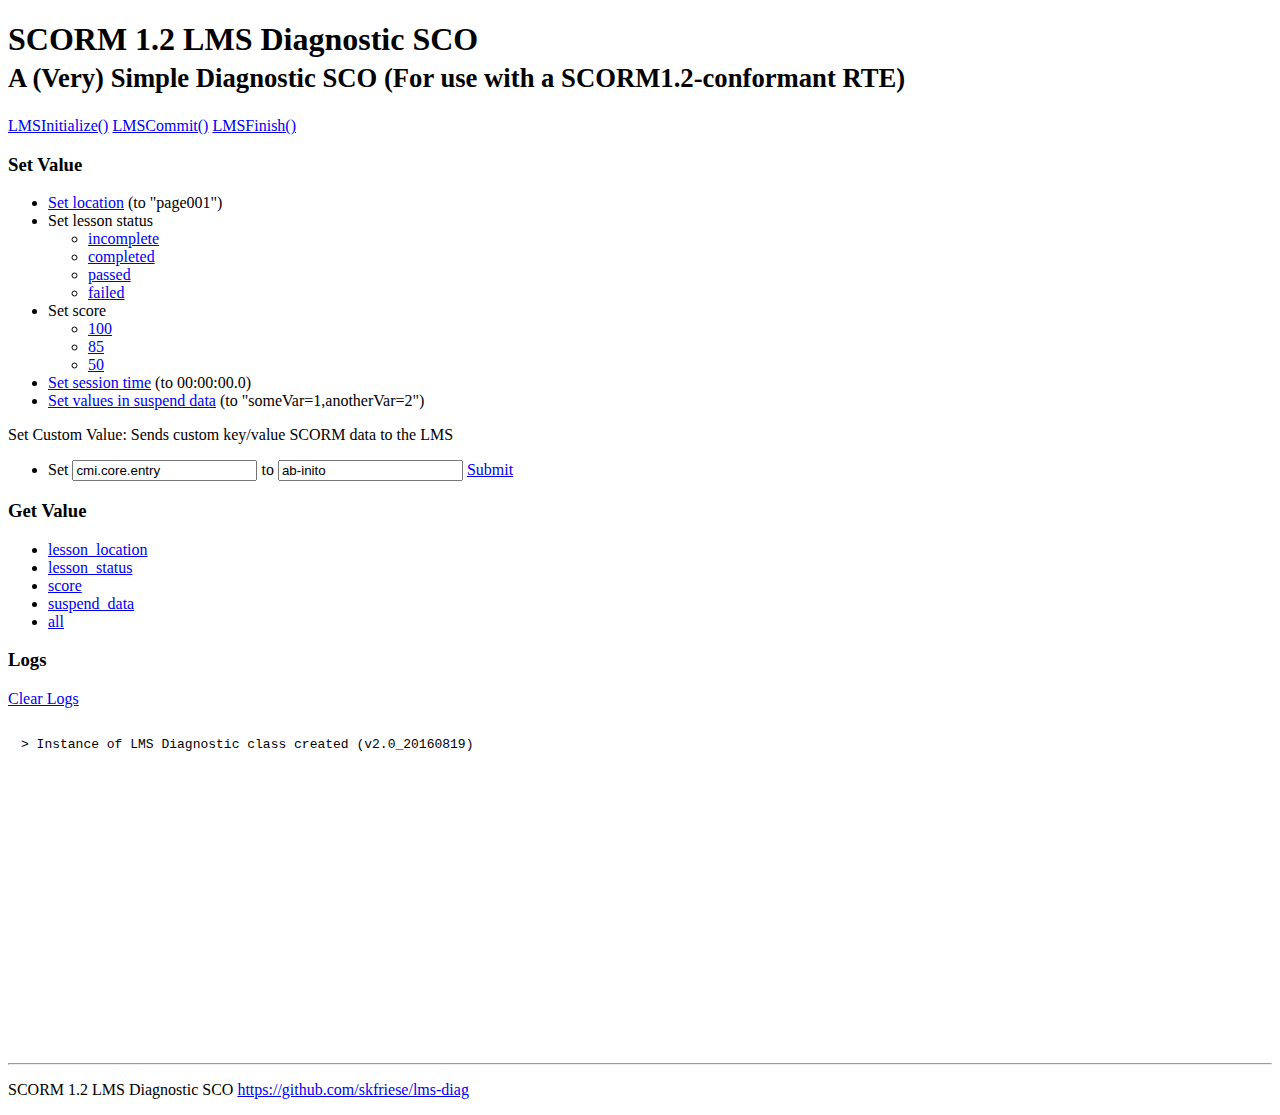
==== index.html @ e74a83f5 "moves to bootstrap/jquery, adds additional functionality" ====
<!doctype html>
<html>
<head>
  <meta http-equiv="Content-Type" content="text/html;charset=utf-8" />
  <title>SCORM 1.2 LMS Diagnostic SCO</title>
  <link rel="stylesheet" href="https://maxcdn.bootstrapcdn.com/bootstrap/3.3.6/css/bootstrap.min.css" integrity="sha384-1q8mTJOASx8j1Au+a5WDVnPi2lkFfwwEAa8hDDdjZlpLegxhjVME1fgjWPGmkzs7" crossorigin="anonymous">
  <link href="https://maxcdn.bootstrapcdn.com/font-awesome/4.6.3/css/font-awesome.min.css" rel="stylesheet" integrity="sha384-T8Gy5hrqNKT+hzMclPo118YTQO6cYprQmhrYwIiQ/3axmI1hQomh7Ud2hPOy8SP1" crossorigin="anonymous">
  <link rel="stylesheet" href="css/styles.css" type="text/css" media="screen" />
</head>
<body>

  <div class="container">

    <h1>SCORM 1.2 LMS Diagnostic SCO <br /><small>A (Very) Simple Diagnostic SCO (For use with a SCORM1.2-conformant RTE)</small></h1>

    <div class="btn-group actions" role="group">
      <a class="btn btn-default" role="button" href="javascript:void(0);" data-click="initialize">LMSInitialize()</a>
      <a class="btn btn-default" role="button" href="javascript:void(0);" data-click="commit">LMSCommit()</a>
      <a class="btn btn-default" role="button" href="javascript:void(0);" data-click="terminate">LMSFinish()</a>
    </div>

    <div class="panel panel-default">
      <div class="panel-heading">
        <h3 class="panel-title">Set Value</h3>
      </div>
      <div class="panel-body">
        <ul>
          <li><a href="javascript:void(0);" data-click="setLocation" data-val="page001">Set location</a> (to &quot;page001&quot;)</li>
          <li>Set lesson status
            <ul>
              <li><a href="javascript:void(0);" data-click="setStatus" data-val="incomplete">incomplete</a></li>
              <li><a href="javascript:void(0);" data-click="setStatus" data-val="completed">completed</a></li>
              <li><a href="javascript:void(0);" data-click="setStatus" data-val="passed">passed</a></li>
              <li><a href="javascript:void(0);" data-click="setStatus" data-val="failed">failed</a></li>
            </ul>
          </li>
          <li>Set score</li>
          <ul>
            <li><a href="javascript:void(0);" data-click="setScore" data-val="100">100</a></li>
            <li><a href="javascript:void(0);" data-click="setScore" data-val="85">85</a></li>
            <li><a href="javascript:void(0);" data-click="setScore" data-val="50">50</a></li>
          </ul>
          <li><a href="javascript:void(0);" data-click="setSessionTime">Set session time</a> (to <span id="elapsedTime"></span>)</li>
          <li><a href="javascript:void(0);" data-click="setSuspendData" data-val="someVar=1,anotherVar=2">Set values in suspend data</a> (to &quot;someVar=1,anotherVar=2&quot;)</li>
        </ul>
        <div class="instructions">Set Custom Value: Sends custom key/value SCORM data to the LMS</div>
        <ul>
          <li>
            Set <input type="text" id="customElKey" value="cmi.core.entry"> to <input type="text" id="customElVal" value="ab-inito"> <a href="javascript:void(0);" data-click="setCustomValue">Submit</a>
          </li>
        </ul>
      </div>
    </div>

    <div class="panel panel-default">
      <div class="panel-heading">
        <h3 class="panel-title">Get Value</h3>
      </div>
      <div class="panel-body">
        <ul>
          <li><a href="javascript:void(0);" data-click="getLocation">lesson_location</a></li>
          <li><a href="javascript:void(0);" data-click="getStatus">lesson_status</a></li>
          <li><a href="javascript:void(0);" data-click="getScore">score</a></li>
          <li><a href="javascript:void(0);" data-click="getSuspendData">suspend_data</a></li>
          <li><a href="javascript:void(0);" data-click="getAll">all</a></li>
        </ul>
      </div>
    </div>

    <div class="panel panel-default">
      <div class="panel-heading">
        <h3 class="panel-title">Logs</h3>
      </div>
      <div class="panel-body">
        <div class="btn-group actions" role="group">
          <a  class="btn btn-warning" role="button" href="javascript:void(0);" data-click="clearConsole">Clear Logs</a>
        </div>
        <pre id="logs"></pre>
      </div>
    </div>

    <hr>

    <footer>
      <p>SCORM 1.2 LMS Diagnostic SCO <a href="https://github.com/skfriese/lms-diag">https://github.com/skfriese/lms-diag</a></p>
    </footer>
  </div> <!-- /container -->

  <script src="https://code.jquery.com/jquery-2.2.4.min.js" integrity="sha256-BbhdlvQf/xTY9gja0Dq3HiwQF8LaCRTXxZKRutelT44=" crossorigin="anonymous"></script>
  <script src="https://maxcdn.bootstrapcdn.com/bootstrap/3.3.7/js/bootstrap.min.js" integrity="sha384-Tc5IQib027qvyjSMfHjOMaLkfuWVxZxUPnCJA7l2mCWNIpG9mGCD8wGNIcPD7Txa" crossorigin="anonymous"></script>

  <script type="text/javascript" src="js/APIWrapper.js"></script>
  <script type="text/javascript" src="js/ostynscormtime.js"></script>
  <script type="text/javascript" src="js/lmsdiag.js"></script>
  <script type="text/javascript" src="js/utils.js"></script>

</body>
</html>
---- css/styles.css ----
.actions
{
  margin:0 0 1em 0;
}

#logs
{
  height:300px;
  padding:1em;
  overflow:auto;
}

small
{
  font-color:#999;
}
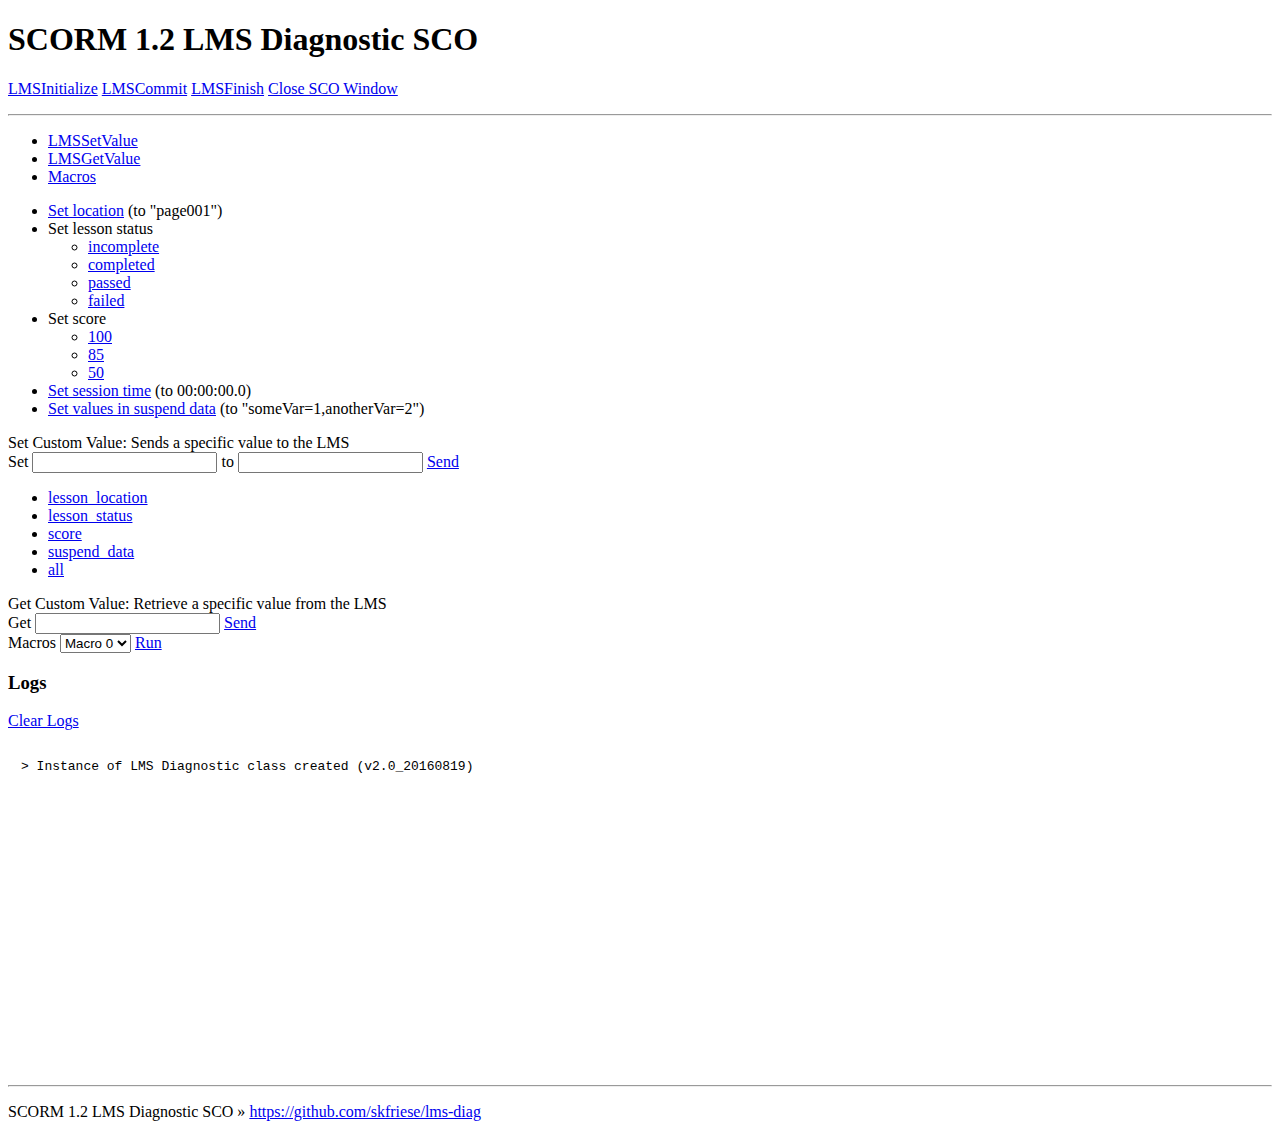
==== commit 997c3e55: "adds initial macro support, other updates" ====
--- a/index.html
+++ b/index.html
@@ -11,59 +11,98 @@
 
   <div class="container">
 
-    <h1>SCORM 1.2 LMS Diagnostic SCO <br /><small>A (Very) Simple Diagnostic SCO (For use with a SCORM1.2-conformant RTE)</small></h1>
+    <h1>SCORM 1.2 LMS Diagnostic SCO</h1>
 
-    <div class="btn-group actions" role="group">
-      <a class="btn btn-default" role="button" href="javascript:void(0);" data-click="initialize">LMSInitialize()</a>
-      <a class="btn btn-default" role="button" href="javascript:void(0);" data-click="commit">LMSCommit()</a>
-      <a class="btn btn-default" role="button" href="javascript:void(0);" data-click="terminate">LMSFinish()</a>
+    <div class="actions">
+      <a class="btn btn-success" role="button" href="javascript:void(0);" data-click="initialize">LMSInitialize</a>
+      <a class="btn btn-primary" role="button" href="javascript:void(0);" data-click="commit">LMSCommit</a>
+      <a class="btn btn-warning" role="button" href="javascript:void(0);" data-click="terminate">LMSFinish</a>
+      <a class="btn btn-danger" role="button" href="javascript:void(0);" data-click="closeWin"><b class="fa fa-times"></b> Close SCO Window</a>
     </div>
 
-    <div class="panel panel-default">
-      <div class="panel-heading">
-        <h3 class="panel-title">Set Value</h3>
+    <hr />
+
+    <ul class="nav nav-tabs nav-justified" role="tablist">
+      <li role="presentation" class="active">
+        <a href="#set" data-toggle="tab">LMSSetValue</a>
+      </li>
+      <li role="presentation">
+        <a href="#get" data-toggle="tab">LMSGetValue</a>
+      </li>
+      <li role="presentation">
+        <a href="#macro" data-toggle="tab">Macros</a>
+      </li>
+    </ul>
+
+    <div class="tab-content clearfix">
+      <div role="tabpanel" class="tab-pane active fade in" id="set">
+        <div class="panel panel-default">
+          <div class="panel-body">
+            <ul>
+              <li><a href="javascript:void(0);" data-click="setLocation" data-val="page001">Set location</a> (to &quot;page001&quot;)</li>
+              <li>Set lesson status
+                <ul>
+                  <li><a href="javascript:void(0);" data-click="setStatus" data-val="incomplete">incomplete</a></li>
+                  <li><a href="javascript:void(0);" data-click="setStatus" data-val="completed">completed</a></li>
+                  <li><a href="javascript:void(0);" data-click="setStatus" data-val="passed">passed</a></li>
+                  <li><a href="javascript:void(0);" data-click="setStatus" data-val="failed">failed</a></li>
+                </ul>
+              </li>
+              <li>Set score</li>
+              <ul>
+                <li><a href="javascript:void(0);" data-click="setScore" data-val="100">100</a></li>
+                <li><a href="javascript:void(0);" data-click="setScore" data-val="85">85</a></li>
+                <li><a href="javascript:void(0);" data-click="setScore" data-val="50">50</a></li>
+              </ul>
+              <li><a href="javascript:void(0);" data-click="setSessionTime">Set session time</a> (to <span id="elapsedTime"></span>)</li>
+              <li><a href="javascript:void(0);" data-click="setSuspendData" data-val="someVar=1,anotherVar=2">Set values in suspend data</a> (to &quot;someVar=1,anotherVar=2&quot;)</li>
+            </ul>
+            <div class="instructions">Set Custom Value: Sends a specific value to the LMS</div>
+            <form class="form-inline">
+              <div class="form-group">
+                Set <input type="text" class="form-control" id="set-custom-key"> to 
+                <input type="text" class="form-control" id="set-custom-value"> 
+                <a class="btn btn-default" href="javascript:void(0);" data-click="setCustomValue">Send</a>
+              </div>
+            </form>
+          </div>
+        </div>
       </div>
-      <div class="panel-body">
-        <ul>
-          <li><a href="javascript:void(0);" data-click="setLocation" data-val="page001">Set location</a> (to &quot;page001&quot;)</li>
-          <li>Set lesson status
+
+      <div role="tabpanel" class="tab-pane fade" id="get">
+        <div class="panel panel-default">
+          <div class="panel-body">
             <ul>
-              <li><a href="javascript:void(0);" data-click="setStatus" data-val="incomplete">incomplete</a></li>
-              <li><a href="javascript:void(0);" data-click="setStatus" data-val="completed">completed</a></li>
-              <li><a href="javascript:void(0);" data-click="setStatus" data-val="passed">passed</a></li>
-              <li><a href="javascript:void(0);" data-click="setStatus" data-val="failed">failed</a></li>
+              <li><a href="javascript:void(0);" data-click="getLocation">lesson_location</a></li>
+              <li><a href="javascript:void(0);" data-click="getStatus">lesson_status</a></li>
+              <li><a href="javascript:void(0);" data-click="getScore">score</a></li>
+              <li><a href="javascript:void(0);" data-click="getSuspendData">suspend_data</a></li>
+              <li><a href="javascript:void(0);" data-click="getAll">all</a></li>
             </ul>
-          </li>
-          <li>Set score</li>
-          <ul>
-            <li><a href="javascript:void(0);" data-click="setScore" data-val="100">100</a></li>
-            <li><a href="javascript:void(0);" data-click="setScore" data-val="85">85</a></li>
-            <li><a href="javascript:void(0);" data-click="setScore" data-val="50">50</a></li>
-          </ul>
-          <li><a href="javascript:void(0);" data-click="setSessionTime">Set session time</a> (to <span id="elapsedTime"></span>)</li>
-          <li><a href="javascript:void(0);" data-click="setSuspendData" data-val="someVar=1,anotherVar=2">Set values in suspend data</a> (to &quot;someVar=1,anotherVar=2&quot;)</li>
-        </ul>
-        <div class="instructions">Set Custom Value: Sends custom key/value SCORM data to the LMS</div>
-        <ul>
-          <li>
-            Set <input type="text" id="customElKey" value="cmi.core.entry"> to <input type="text" id="customElVal" value="ab-inito"> <a href="javascript:void(0);" data-click="setCustomValue">Submit</a>
-          </li>
-        </ul>
+            <div class="instructions">Get Custom Value: Retrieve a specific value from the LMS</div>
+            <form class="form-inline">
+              <div class="form-group">
+                Get <input type="text" class="form-control" id="get-custom-key">  
+                <a class="btn btn-default" href="javascript:void(0);" data-click="getCustomValue">Send</a>
+              </div>
+            </form>
+          </div>
+        </div>
       </div>
-    </div>
 
-    <div class="panel panel-default">
-      <div class="panel-heading">
-        <h3 class="panel-title">Get Value</h3>
-      </div>
-      <div class="panel-body">
-        <ul>
-          <li><a href="javascript:void(0);" data-click="getLocation">lesson_location</a></li>
-          <li><a href="javascript:void(0);" data-click="getStatus">lesson_status</a></li>
-          <li><a href="javascript:void(0);" data-click="getScore">score</a></li>
-          <li><a href="javascript:void(0);" data-click="getSuspendData">suspend_data</a></li>
-          <li><a href="javascript:void(0);" data-click="getAll">all</a></li>
-        </ul>
+      <div role="tabpanel" class="tab-pane fade" id="macro">
+        <div class="panel panel-default">
+          <div class="panel-body">
+            <form class="form-inline">
+              <div class="form-group">
+                <label for="macros">Macros</label>
+                <select id="macros" class="form-control">
+                </select>
+                <a class="btn btn-default" href="javascript:void(0);" data-click="runMacro">Run</a>
+              </div>
+            </form>
+          </div>
+        </div>
       </div>
     </div>
 
@@ -73,26 +112,27 @@
       </div>
       <div class="panel-body">
         <div class="btn-group actions" role="group">
-          <a  class="btn btn-warning" role="button" href="javascript:void(0);" data-click="clearConsole">Clear Logs</a>
+          <a  class="btn btn-danger" role="button" href="javascript:void(0);" data-click="clearConsole"><b class="fa fa-eraser"></b> Clear Logs</a>
         </div>
         <pre id="logs"></pre>
       </div>
     </div>
 
-    <hr>
+    <hr />
 
     <footer>
-      <p>SCORM 1.2 LMS Diagnostic SCO <a href="https://github.com/skfriese/lms-diag">https://github.com/skfriese/lms-diag</a></p>
+      <p>SCORM 1.2 LMS Diagnostic SCO &raquo; <a href="https://github.com/skfriese/lms-diag">https://github.com/skfriese/lms-diag</a></p>
     </footer>
   </div> <!-- /container -->
 
   <script src="https://code.jquery.com/jquery-2.2.4.min.js" integrity="sha256-BbhdlvQf/xTY9gja0Dq3HiwQF8LaCRTXxZKRutelT44=" crossorigin="anonymous"></script>
   <script src="https://maxcdn.bootstrapcdn.com/bootstrap/3.3.7/js/bootstrap.min.js" integrity="sha384-Tc5IQib027qvyjSMfHjOMaLkfuWVxZxUPnCJA7l2mCWNIpG9mGCD8wGNIcPD7Txa" crossorigin="anonymous"></script>
 
-  <script type="text/javascript" src="js/APIWrapper.js"></script>
-  <script type="text/javascript" src="js/ostynscormtime.js"></script>
+  <script type="text/javascript" src="js/lib/APIWrapper.js"></script>
+  <script type="text/javascript" src="js/lib/ostynscormtime.js"></script>
   <script type="text/javascript" src="js/lmsdiag.js"></script>
-  <script type="text/javascript" src="js/utils.js"></script>
+  <script type="text/javascript" src="js/main.js"></script>
+  <script type="text/javascript" src="conf/macros.js"></script>
 
 </body>
 </html>
--- a/css/styles.css
+++ b/css/styles.css
@@ -15,3 +15,10 @@
 {
   font-color:#999;
 }
+
+.tab-pane .panel
+{
+  border-top: none;
+  border-top-left-radius: 0;
+  border-top-right-radius: 0;
+}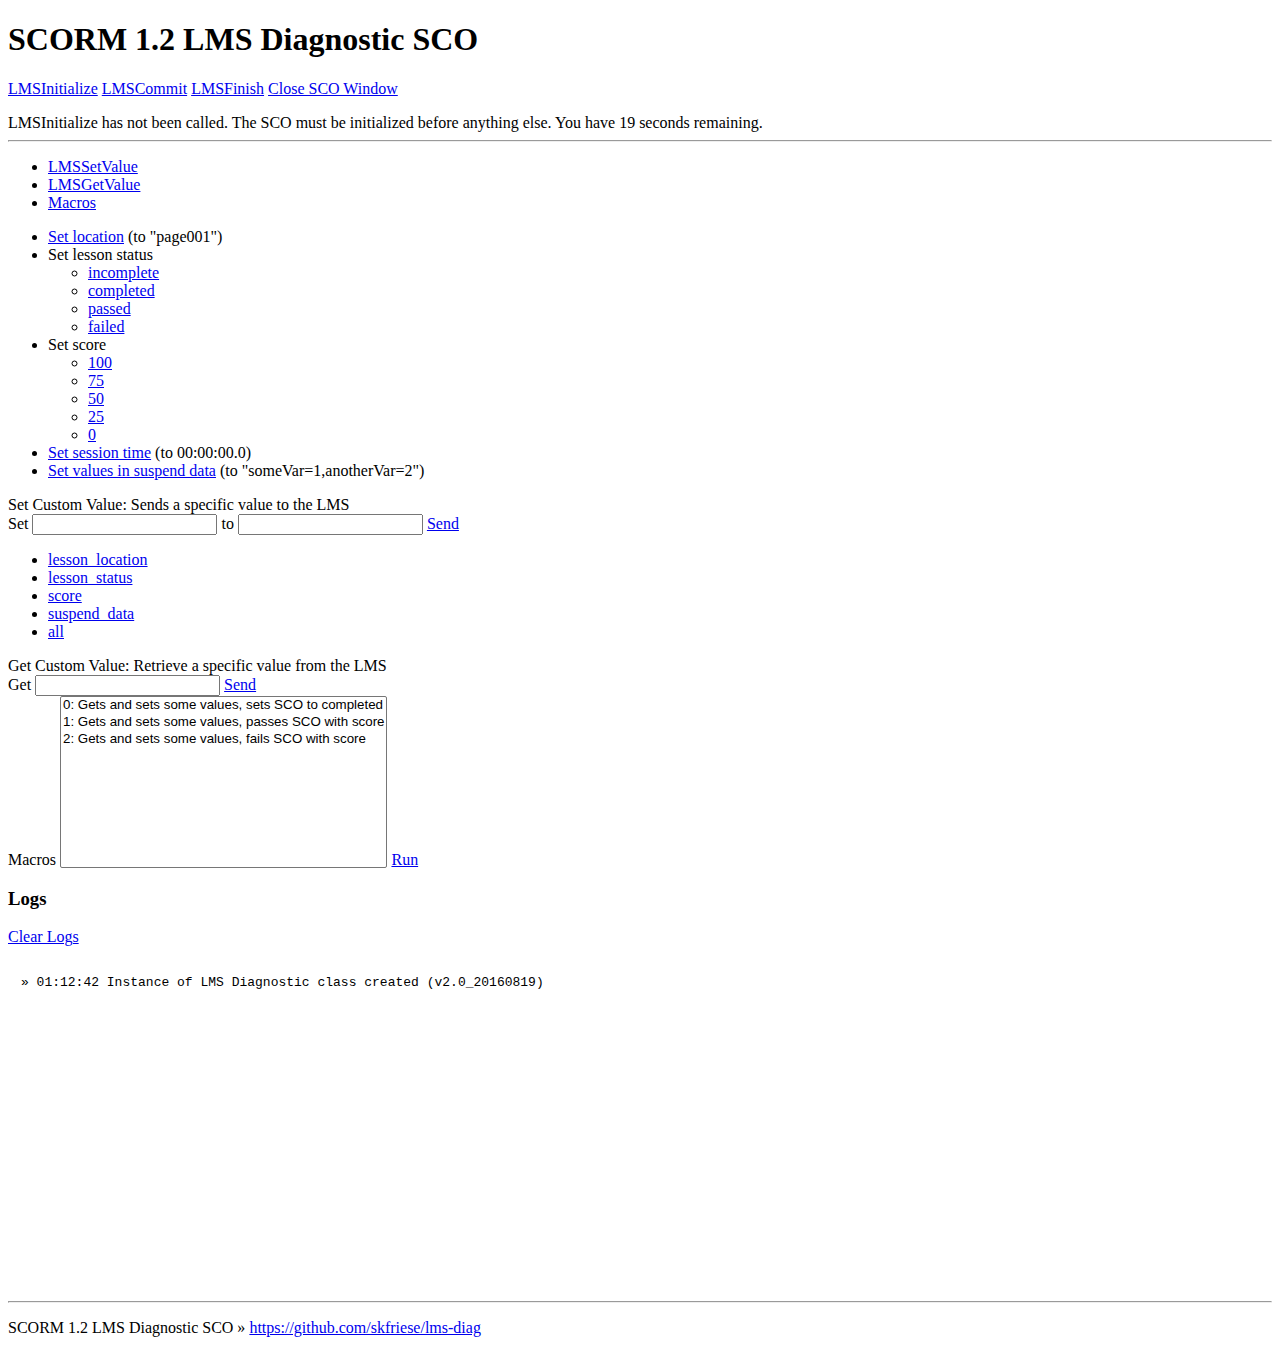
==== commit 2c5c7ad6: "updates logging, event handling, macro functionality, adds initialize warning" ====
--- a/index.html
+++ b/index.html
@@ -20,6 +20,8 @@
       <a class="btn btn-danger" role="button" href="javascript:void(0);" data-click="closeWin"><b class="fa fa-times"></b> Close SCO Window</a>
     </div>
 
+    <div id="init-warning" class="alert alert-warning" role="alert">LMSInitialize has not been called. The SCO must be initialized before anything else. You have <span id="init-seconds"></span> seconds remaining.</div>
+
     <hr />
 
     <ul class="nav nav-tabs nav-justified" role="tablist">
@@ -39,23 +41,25 @@
         <div class="panel panel-default">
           <div class="panel-body">
             <ul>
-              <li><a href="javascript:void(0);" data-click="setLocation" data-val="page001">Set location</a> (to &quot;page001&quot;)</li>
+              <li><a href="javascript:void(0);" data-click="setValue" data-key="cmi.core.lesson_location" data-val="page001">Set location</a> (to &quot;page001&quot;)</li>
               <li>Set lesson status
                 <ul>
-                  <li><a href="javascript:void(0);" data-click="setStatus" data-val="incomplete">incomplete</a></li>
-                  <li><a href="javascript:void(0);" data-click="setStatus" data-val="completed">completed</a></li>
-                  <li><a href="javascript:void(0);" data-click="setStatus" data-val="passed">passed</a></li>
-                  <li><a href="javascript:void(0);" data-click="setStatus" data-val="failed">failed</a></li>
+                  <li><a href="javascript:void(0);" data-click="setValue" data-key="cmi.core.lesson_status" data-val="incomplete">incomplete</a></li>
+                  <li><a href="javascript:void(0);" data-click="setValue" data-key="cmi.core.lesson_status" data-val="completed">completed</a></li>
+                  <li><a href="javascript:void(0);" data-click="setValue" data-key="cmi.core.lesson_status" data-val="passed">passed</a></li>
+                  <li><a href="javascript:void(0);" data-click="setValue" data-key="cmi.core.lesson_status" data-val="failed">failed</a></li>
                 </ul>
               </li>
               <li>Set score</li>
               <ul>
-                <li><a href="javascript:void(0);" data-click="setScore" data-val="100">100</a></li>
-                <li><a href="javascript:void(0);" data-click="setScore" data-val="85">85</a></li>
-                <li><a href="javascript:void(0);" data-click="setScore" data-val="50">50</a></li>
+                <li><a href="javascript:void(0);" data-click="setValue" data-key="cmi.core.score.raw" data-val="100">100</a></li>
+                <li><a href="javascript:void(0);" data-click="setValue" data-key="cmi.core.score.raw" data-val="75">75</a></li>
+                <li><a href="javascript:void(0);" data-click="setValue" data-key="cmi.core.score.raw" data-val="50">50</a></li>
+                <li><a href="javascript:void(0);" data-click="setValue" data-key="cmi.core.score.raw" data-val="25">25</a></li>
+                <li><a href="javascript:void(0);" data-click="setValue" data-key="cmi.core.score.raw" data-val="0">0</a></li>
               </ul>
               <li><a href="javascript:void(0);" data-click="setSessionTime">Set session time</a> (to <span id="elapsedTime"></span>)</li>
-              <li><a href="javascript:void(0);" data-click="setSuspendData" data-val="someVar=1,anotherVar=2">Set values in suspend data</a> (to &quot;someVar=1,anotherVar=2&quot;)</li>
+              <li><a href="javascript:void(0);" data-click="setValue" data-key="cmi.suspend_data" data-val="someVar=1,anotherVar=2">Set values in suspend data</a> (to &quot;someVar=1,anotherVar=2&quot;)</li>
             </ul>
             <div class="instructions">Set Custom Value: Sends a specific value to the LMS</div>
             <form class="form-inline">
@@ -73,10 +77,10 @@
         <div class="panel panel-default">
           <div class="panel-body">
             <ul>
-              <li><a href="javascript:void(0);" data-click="getLocation">lesson_location</a></li>
-              <li><a href="javascript:void(0);" data-click="getStatus">lesson_status</a></li>
-              <li><a href="javascript:void(0);" data-click="getScore">score</a></li>
-              <li><a href="javascript:void(0);" data-click="getSuspendData">suspend_data</a></li>
+              <li><a href="javascript:void(0);" data-click="getValue" data-key="cmi.core.lesson_location">lesson_location</a></li>
+              <li><a href="javascript:void(0);" data-click="getValue" data-key="cmi.core.lesson_status">lesson_status</a></li>
+              <li><a href="javascript:void(0);" data-click="getValue" data-key="cmi.core.score.raw">score</a></li>
+              <li><a href="javascript:void(0);" data-click="getValue" data-key="cmi.suspend_data">suspend_data</a></li>
               <li><a href="javascript:void(0);" data-click="getAll">all</a></li>
             </ul>
             <div class="instructions">Get Custom Value: Retrieve a specific value from the LMS</div>
@@ -96,7 +100,7 @@
             <form class="form-inline">
               <div class="form-group">
                 <label for="macros">Macros</label>
-                <select id="macros" class="form-control">
+                <select id="macros" class="form-control" size="10">
                 </select>
                 <a class="btn btn-default" href="javascript:void(0);" data-click="runMacro">Run</a>
               </div>
@@ -114,7 +118,7 @@
         <div class="btn-group actions" role="group">
           <a  class="btn btn-danger" role="button" href="javascript:void(0);" data-click="clearConsole"><b class="fa fa-eraser"></b> Clear Logs</a>
         </div>
-        <pre id="logs"></pre>
+        <pre id="logs"><ul></ul></pre>
       </div>
     </div>
 
--- a/css/styles.css
+++ b/css/styles.css
@@ -21,4 +21,16 @@
   border-top: none;
   border-top-left-radius: 0;
   border-top-right-radius: 0;
+}
+
+#logs ul
+{
+  list-style: none;
+  margin:0;
+  padding:0;
+}
+
+#logs ul li:before
+{
+  content: "\00BB \0020";
 }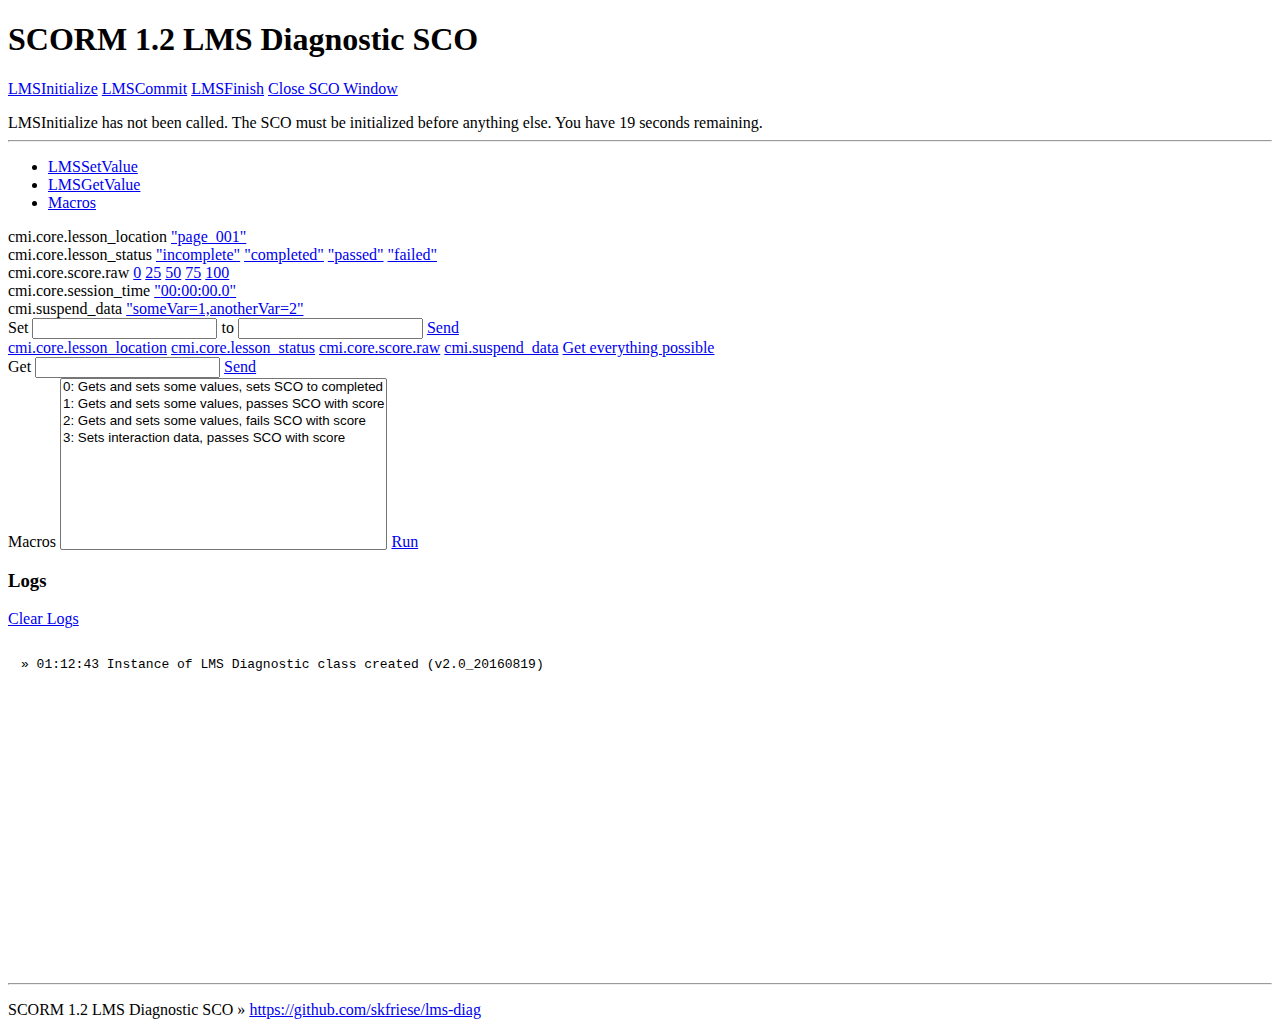
==== commit 189e1a76: "updates list formats" ====
--- a/index.html
+++ b/index.html
@@ -40,35 +40,48 @@
       <div role="tabpanel" class="tab-pane active fade in" id="set">
         <div class="panel panel-default">
           <div class="panel-body">
-            <ul>
-              <li><a href="javascript:void(0);" data-click="setValue" data-key="cmi.core.lesson_location" data-val="page001">Set location</a> (to &quot;page001&quot;)</li>
-              <li>Set lesson status
-                <ul>
-                  <li><a href="javascript:void(0);" data-click="setValue" data-key="cmi.core.lesson_status" data-val="incomplete">incomplete</a></li>
-                  <li><a href="javascript:void(0);" data-click="setValue" data-key="cmi.core.lesson_status" data-val="completed">completed</a></li>
-                  <li><a href="javascript:void(0);" data-click="setValue" data-key="cmi.core.lesson_status" data-val="passed">passed</a></li>
-                  <li><a href="javascript:void(0);" data-click="setValue" data-key="cmi.core.lesson_status" data-val="failed">failed</a></li>
-                </ul>
-              </li>
-              <li>Set score</li>
-              <ul>
-                <li><a href="javascript:void(0);" data-click="setValue" data-key="cmi.core.score.raw" data-val="100">100</a></li>
-                <li><a href="javascript:void(0);" data-click="setValue" data-key="cmi.core.score.raw" data-val="75">75</a></li>
-                <li><a href="javascript:void(0);" data-click="setValue" data-key="cmi.core.score.raw" data-val="50">50</a></li>
-                <li><a href="javascript:void(0);" data-click="setValue" data-key="cmi.core.score.raw" data-val="25">25</a></li>
-                <li><a href="javascript:void(0);" data-click="setValue" data-key="cmi.core.score.raw" data-val="0">0</a></li>
-              </ul>
-              <li><a href="javascript:void(0);" data-click="setSessionTime">Set session time</a> (to <span id="elapsedTime"></span>)</li>
-              <li><a href="javascript:void(0);" data-click="setValue" data-key="cmi.suspend_data" data-val="someVar=1,anotherVar=2">Set values in suspend data</a> (to &quot;someVar=1,anotherVar=2&quot;)</li>
-            </ul>
-            <div class="instructions">Set Custom Value: Sends a specific value to the LMS</div>
-            <form class="form-inline">
-              <div class="form-group">
-                Set <input type="text" class="form-control" id="set-custom-key"> to 
-                <input type="text" class="form-control" id="set-custom-value"> 
-                <a class="btn btn-default" href="javascript:void(0);" data-click="setCustomValue">Send</a>
+            <div class="list-group">
+              <div class="list-group-item">
+                cmi.core.lesson_location
+                <a href="javascript:void(0);" class="btn btn-default" data-click="setValue" data-key="cmi.core.lesson_location" data-val="page001">&quot;page_001&quot;</a>
               </div>
-            </form>
+
+              <div class="list-group-item">
+                cmi.core.lesson_status
+                <a href="javascript:void(0);" class="btn btn-default" data-click="setValue" data-key="cmi.core.lesson_status" data-val="incomplete">&quot;incomplete&quot;</a>
+                <a href="javascript:void(0);" class="btn btn-default" data-click="setValue" data-key="cmi.core.lesson_status" data-val="completed">&quot;completed&quot;</a>
+                <a href="javascript:void(0);" class="btn btn-default" data-click="setValue" data-key="cmi.core.lesson_status" data-val="passed">&quot;passed&quot;</a>
+                <a href="javascript:void(0);" class="btn btn-default" data-click="setValue" data-key="cmi.core.lesson_status" data-val="failed">&quot;failed&quot;</a>
+              </div>
+
+              <div class="list-group-item">
+                cmi.core.score.raw 
+                <a href="javascript:void(0);" class="btn btn-default" data-click="setValue" data-key="cmi.core.score.raw" data-val="0">0</a>
+                <a href="javascript:void(0);" class="btn btn-default" data-click="setValue" data-key="cmi.core.score.raw" data-val="25">25</a>
+                <a href="javascript:void(0);" class="btn btn-default" data-click="setValue" data-key="cmi.core.score.raw" data-val="50">50</a>
+                <a href="javascript:void(0);" class="btn btn-default" data-click="setValue" data-key="cmi.core.score.raw" data-val="75">75</a>
+                <a href="javascript:void(0);" class="btn btn-default" data-click="setValue" data-key="cmi.core.score.raw" data-val="100">100</a>
+              </div>
+
+              <div class="list-group-item">
+                cmi.core.session_time
+                <a href="javascript:void(0);" class="btn btn-default" data-click="setSessionTime">&quot;<span id="elapsedTime"></span>&quot;</a>
+              </div>
+              <div class="list-group-item">
+                cmi.suspend_data
+                <a href="javascript:void(0);" class="btn btn-default" data-click="setValue" data-key="cmi.suspend_data" data-val="someVar=1,anotherVar=2">&quot;someVar=1,anotherVar=2&quot;</a>
+              </div>
+
+              <div class="list-group-item">
+                <form class="form-inline">
+                  <div class="form-group">
+                    Set <input type="text" class="form-control" id="set-custom-key"> to 
+                    <input type="text" class="form-control" id="set-custom-value"> 
+                    <a class="btn btn-default" href="javascript:void(0);" data-click="setCustomValue">Send</a>
+                  </div>
+                </form>
+              </div>
+            </div>
           </div>
         </div>
       </div>
@@ -76,20 +89,22 @@
       <div role="tabpanel" class="tab-pane fade" id="get">
         <div class="panel panel-default">
           <div class="panel-body">
-            <ul>
-              <li><a href="javascript:void(0);" data-click="getValue" data-key="cmi.core.lesson_location">lesson_location</a></li>
-              <li><a href="javascript:void(0);" data-click="getValue" data-key="cmi.core.lesson_status">lesson_status</a></li>
-              <li><a href="javascript:void(0);" data-click="getValue" data-key="cmi.core.score.raw">score</a></li>
-              <li><a href="javascript:void(0);" data-click="getValue" data-key="cmi.suspend_data">suspend_data</a></li>
-              <li><a href="javascript:void(0);" data-click="getAll">all</a></li>
-            </ul>
-            <div class="instructions">Get Custom Value: Retrieve a specific value from the LMS</div>
-            <form class="form-inline">
-              <div class="form-group">
-                Get <input type="text" class="form-control" id="get-custom-key">  
-                <a class="btn btn-default" href="javascript:void(0);" data-click="getCustomValue">Send</a>
+            <div class="list-group">
+              <a href="javascript:void(0);" class="list-group-item" data-click="getValue" data-key="cmi.core.lesson_location">cmi.core.lesson_location</a>
+              <a href="javascript:void(0);" class="list-group-item" data-click="getValue" data-key="cmi.core.lesson_status">cmi.core.lesson_status</a>
+              <a href="javascript:void(0);" class="list-group-item" data-click="getValue" data-key="cmi.core.score.raw">cmi.core.score.raw</a>
+              <a href="javascript:void(0);" class="list-group-item" data-click="getValue" data-key="cmi.suspend_data">cmi.suspend_data</a>
+              <a href="javascript:void(0);" class="list-group-item" data-click="getAll">Get everything possible</a>
+              
+              <div class="list-group-item">
+                <form class="form-inline">
+                  <div class="form-group">
+                    Get <input type="text" class="form-control" id="get-custom-key">  
+                    <a class="btn btn-default" href="javascript:void(0);" data-click="getCustomValue">Send</a>
+                  </div>
+                </form>
               </div>
-            </form>
+            </div>
           </div>
         </div>
       </div>
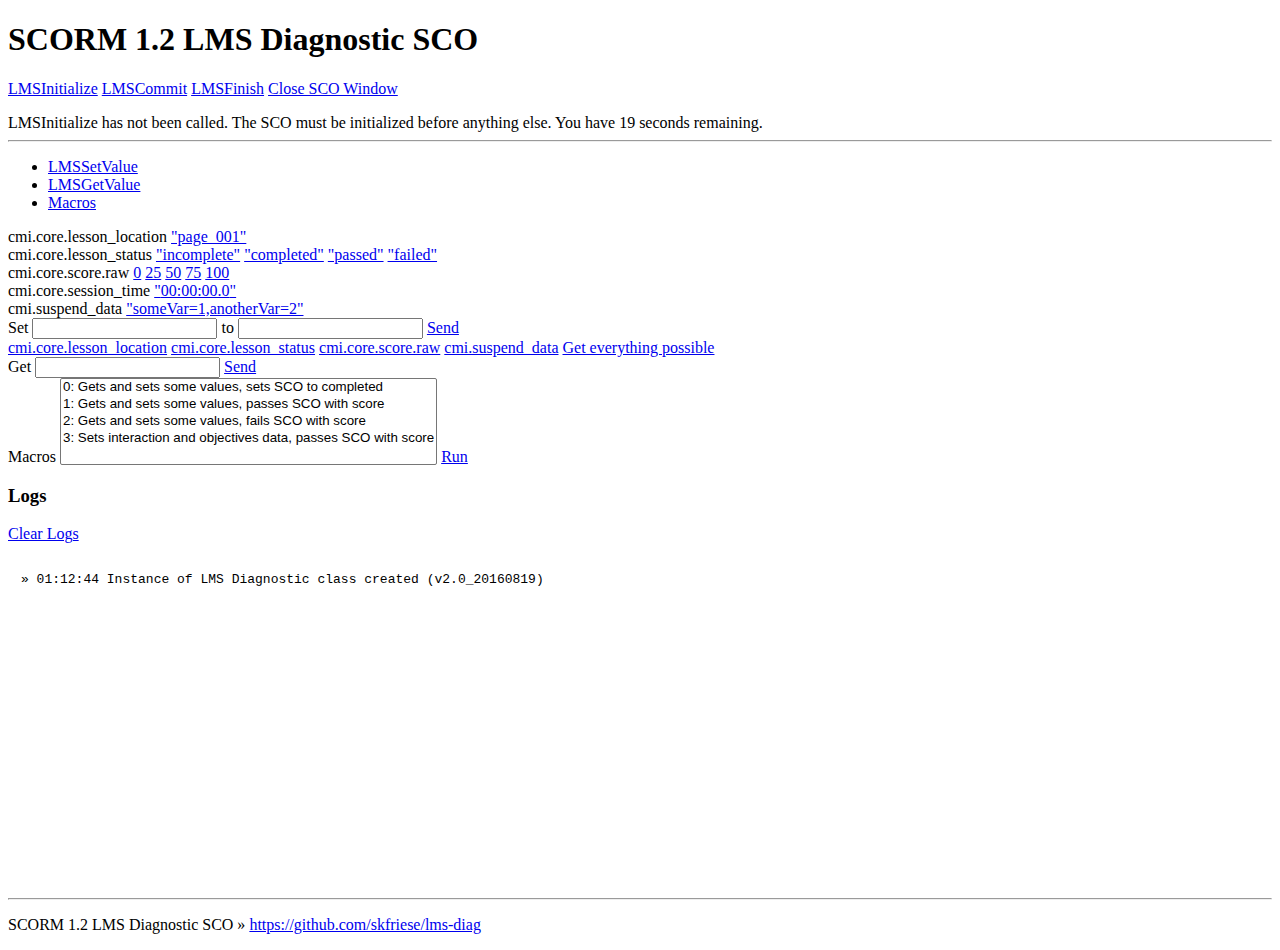
==== commit 9c7436c1: "updates to macros and mass get" ====
--- a/index.html
+++ b/index.html
@@ -115,8 +115,7 @@
             <form class="form-inline">
               <div class="form-group">
                 <label for="macros">Macros</label>
-                <select id="macros" class="form-control" size="10">
-                </select>
+                <select id="macros" class="form-control" size="5"></select>
                 <a class="btn btn-default" href="javascript:void(0);" data-click="runMacro">Run</a>
               </div>
             </form>
